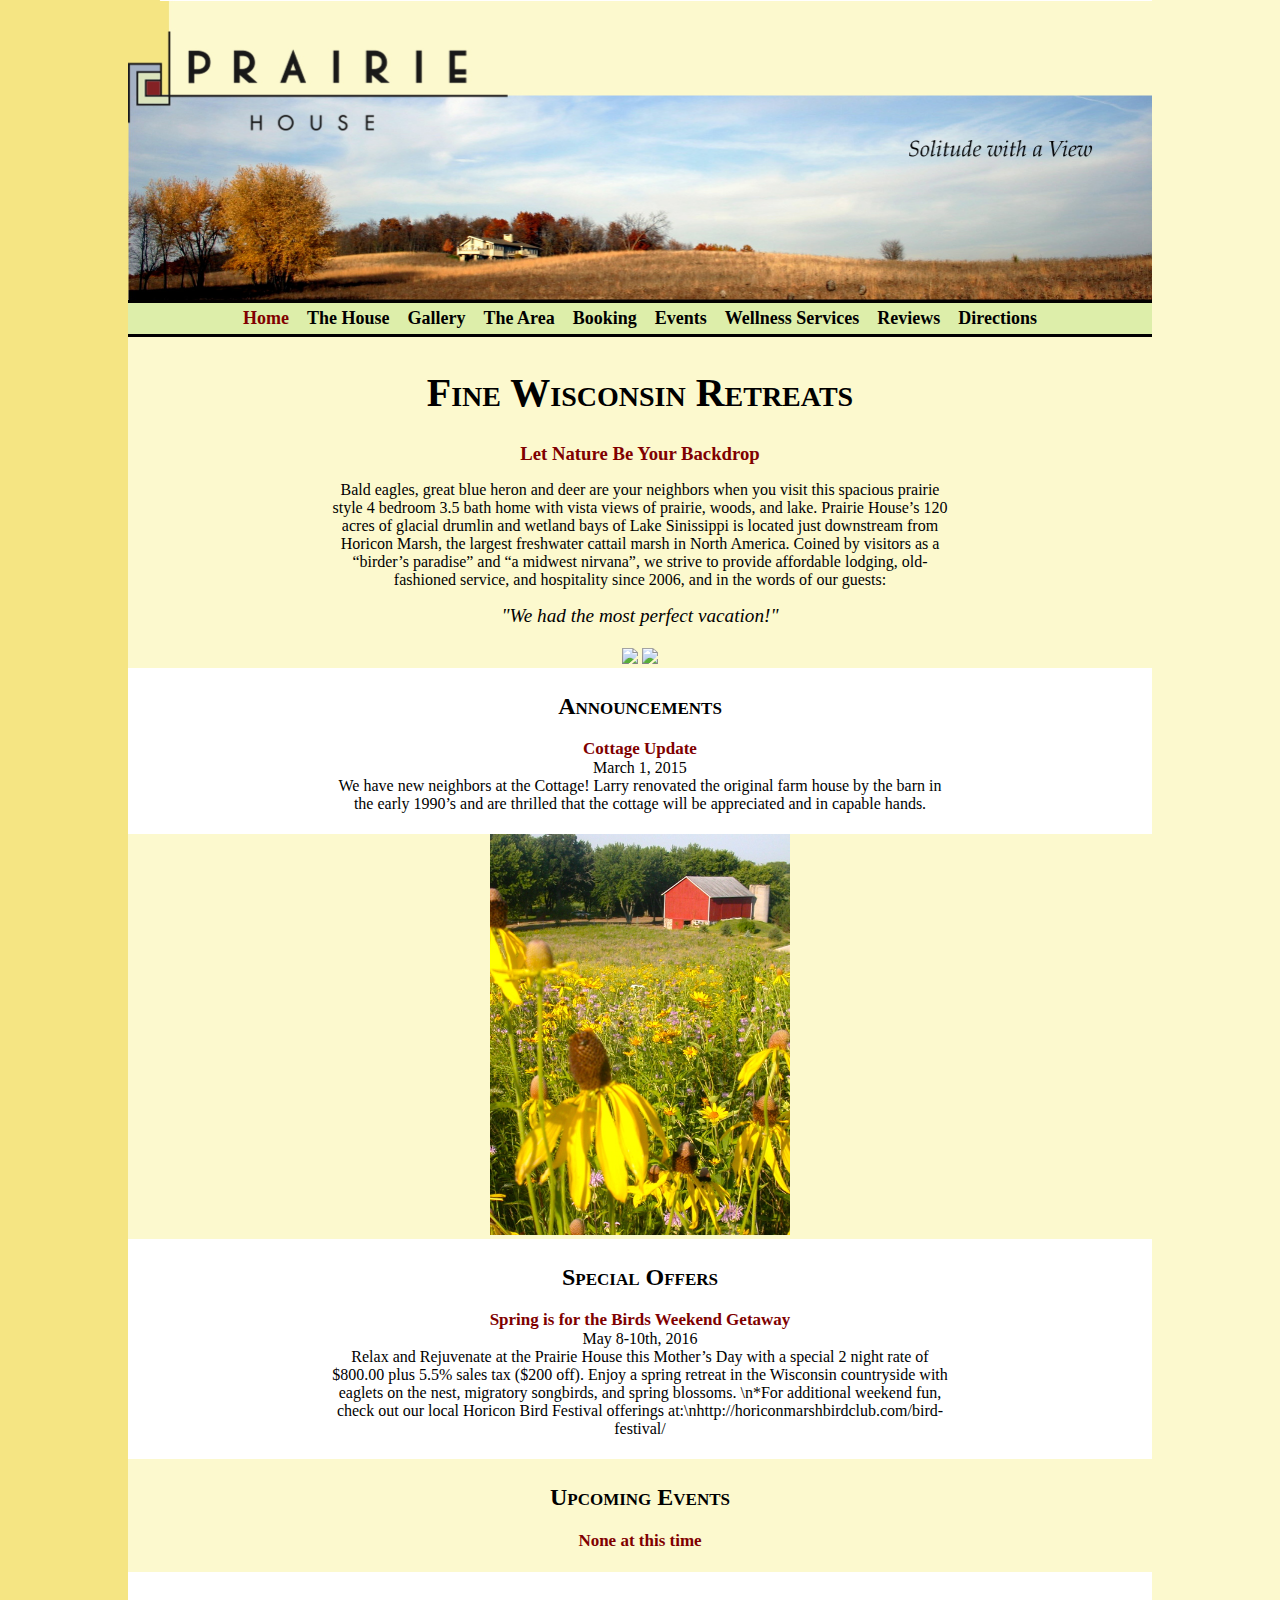
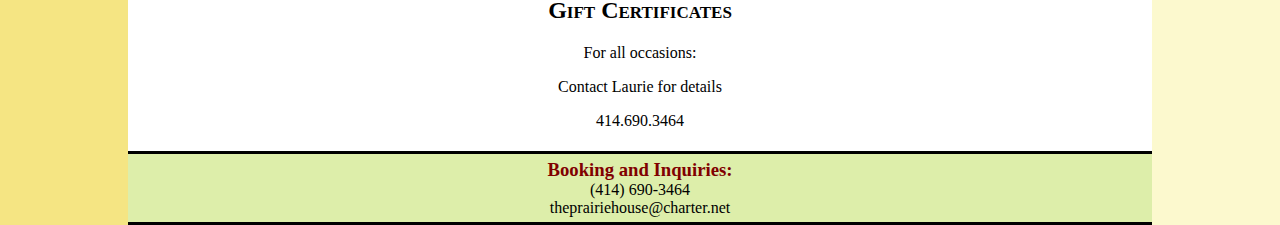
==== index.html @ a7b17e60 "added images to folder and started to add in home page" ====
<!DOCTYPE html PUBLIC "-//W3C//DTD XHTML 1.0 Strict//EN" "http://www.w3.org/TR/xhtml1/DTD/xhtml1-strict.dtd">
<html xmlns="http://www.w3.org/1999/xhtml">
  <head>
    <title>The Prairie House</title>
    <meta http-equiv="Content-Type" content="text/html; charset=UTF-8"/>
    <link href="Resources/index.css" rel="stylesheet" type="text/css"/>
    <script type="text/javascript" src="./Resources/jquery-1.10.2.js"></script>
    <script type="text/javascript" src="./Resources/index.js"></script>
  </head>
<!-- Home Page -->
  <body title="Home">
    <!-- diplays bars of content -->
    <div id="container">
      <!-- contains header logo and picture -->
      <div id="header"></div>

      <div id="menuBar"></div>

      <div id="welcome" class="barText">
        <h1>Fine Wisconsin Retreats</h1>
        <h3>Let Nature Be Your Backdrop</h3>
        <p>
          Bald eagles, great blue heron and deer are your neighbors when you visit this spacious prairie style 4 bedroom 3.5 bath home with vista views of prairie, woods, and lake. Prairie House’s 120 acres of glacial drumlin and wetland bays of Lake Sinissippi is located just downstream from Horicon Marsh, the largest freshwater cattail marsh in North America. Coined by visitors as a “birder’s paradise” and “a midwest nirvana”, we strive to provide affordable lodging, old-fashioned service, and hospitality since 2006, and in the words of our guests:
        </p>
        <p><em>"We had the most perfect vacation!"</em></p>
      </div>
      <img src="Resources/Images/river.jpg"\>
      <img src="Resources/Images/outsideDeck.jpg"\>
      <div id="announcements" class="barText"></div>
        <img src="Resources/Images/barn.jpg"\>
      <div id="specialOffers" class="barText"></div>
      <div id="upcomingEvents" class="barText"></div>
      <div id="giftCertificates" class="barText">
        <h2>Gift Certificates</h2>
        <p>For all occasions:</p>
        <p>Contact Laurie for details</p>
        <p>414.690.3464</p>
      </div>

      <!-- contains contact information -->
      <div id="footer">
        <h3>Booking and Inquiries:</h3>
        <p>(414) 690-3464</p>
        <p>theprairiehouse@charter.net</p>
      </div>
    </div>

  </body>

</html>
---- Resources/index.css ----
body {
  background: linear-gradient(to right, #f5e583, #f5e583 , #fcf9ce, #fcf9ce);
  margin: 0;
  padding: 0;
  font-family: 'Palatino Linotype';
}
h1 {
  font-family: Copperplate, 'Copperplate Gothic Light', fantasy;
  font-size: 40px;
  font-variant: small-caps;
  font-weight: bold;
}
h2 {
  font-size: 24px;
  font-weight: bold;
  font-variant: small-caps;
}
li {
  list-style: none;
}
img {
  max-width: 300px;
}
em {
  font-size: 120%;
}
a:hover {
  text-shadow: 1px 1px;
}
a {
  text-decoration: none;
  color: black;
}
.bold {
  color: #800000;
  padding-left: 18px;
}
.barText {
  padding: 5px 200px 5px 200px;
}
.barText ul {
	padding: 0;
}
.title {
  color: #800000;
  font-variant: uppercase;
  font-weight: bold;
  font-size: 17px;
}
#header {
  background: #fcf9ce url('Images/PH_header.jpg') no-repeat top;
  background-size: 1024px auto;
  text-align: center;
  background-color: #fcf9ce;
  margin: 0;
  padding: 0;
  height: 300px;
}
#container > div:nth-child(2n+1) {
  background-color: #fcf9ce;
}
#container > div:nth-child(2n) {
  background-color: white;
}
/*menu bar*/
#container > div:nth-child(2) {
  background-color: #ddeeaa;
  border-top: solid black 3px;
  border-bottom: solid black 3px;
  text-align: center;
  font-family: Copperplate, 'Copperplate Gothic Light', fantasy;
  font-size: 18px;
  font-weight: bold;
}
/*footer bar*/
#container > div:last-child {
  background-color: #ddeeaa;
  border-top: solid black 3px;
  border-bottom: solid black 3px;
  padding: 5px;
  margin: 0;
}
h3 {
  margin: 0;
  color: #800000;
}
#footer p {
  margin: 0;
}
#menuBar ul {
  padding: 5px 18px 5px 0;
  margin: 0;
}
#menuBar li {
  padding-left: 1em;
  display: inline;
}
#container {
  width: 1024px;
  margin: auto;
  text-align: center;
  background-color: #fcf9ce;
}
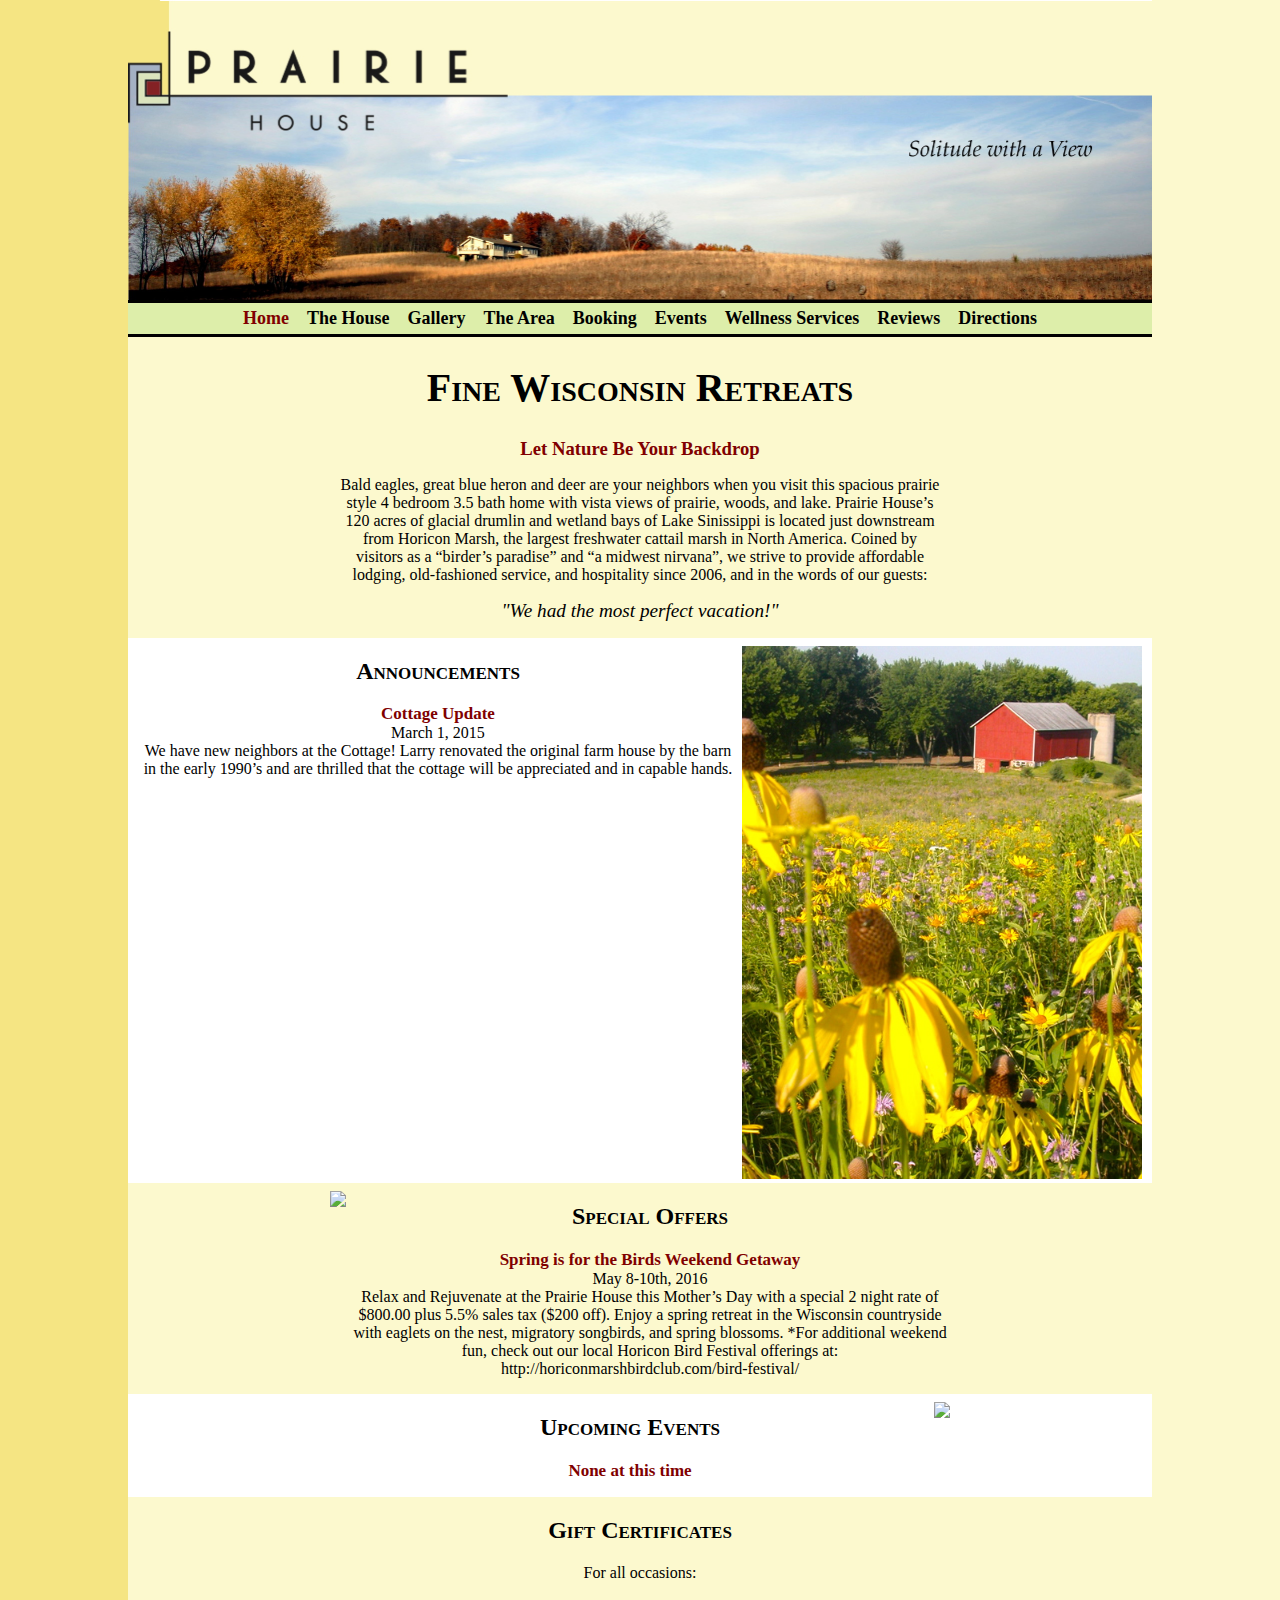
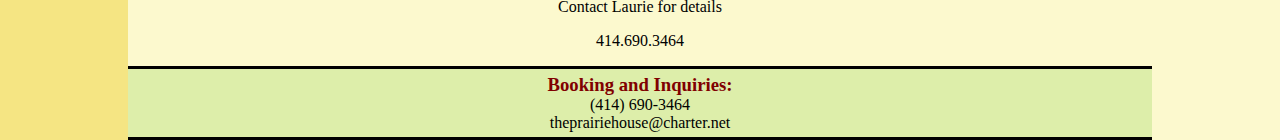
==== commit f91c6997: "added Coming Soon pages, fixed home page picture position" ====
--- a/index.html
+++ b/index.html
@@ -24,12 +24,19 @@
         </p>
         <p><em>"We had the most perfect vacation!"</em></p>
       </div>
-      <img src="Resources/Images/river.jpg"\>
-      <img src="Resources/Images/outsideDeck.jpg"\>
-      <div id="announcements" class="barText"></div>
+
+      <div class="Bar">
+        <div id="announcements" class="barText"></div>
         <img src="Resources/Images/barn.jpg"\>
-      <div id="specialOffers" class="barText"></div>
-      <div id="upcomingEvents" class="barText"></div>
+      </div>
+      <div class="Bar">
+        <img src="Resources/Images/river.jpg"\>
+        <div id="specialOffers" class="barText"></div>
+      </div>
+      <div class="Bar">
+        <div id="upcomingEvents" class="barText"></div>
+        <img src="Resources/Images/outsideDeck.jpg"\>
+      </div>
       <div id="giftCertificates" class="barText">
         <h2>Gift Certificates</h2>
         <p>For all occasions:</p>
--- a/Resources/index.css
+++ b/Resources/index.css
@@ -3,6 +3,12 @@
   margin: 0;
   padding: 0;
   font-family: 'Palatino Linotype';
+}
+#container {
+  width: 1024px;
+  margin: auto;
+  text-align: center;
+  background-color: #fcf9ce;
 }
 h1 {
   font-family: Copperplate, 'Copperplate Gothic Light', fantasy;
@@ -19,7 +25,8 @@
   list-style: none;
 }
 img {
-  max-width: 300px;
+  max-width: 400px;
+  padding-top: 8px;
 }
 em {
   font-size: 120%;
@@ -35,15 +42,21 @@
   color: #800000;
   padding-left: 18px;
 }
-.barText {
-  padding: 5px 200px 5px 200px;
+.Bar > div {
+	display: inline;
+}
+div.barText {
+  display: inline-block;
+  vertical-align: top;
+  margin: auto;
+  width: 600px;
 }
 .barText ul {
 	padding: 0;
 }
 .title {
   color: #800000;
-  font-variant: uppercase;
+  /*font-variant: uppercase;*/
   font-weight: bold;
   font-size: 17px;
 }
@@ -95,9 +108,3 @@
   padding-left: 1em;
   display: inline;
 }
-#container {
-  width: 1024px;
-  margin: auto;
-  text-align: center;
-  background-color: #fcf9ce;
-}
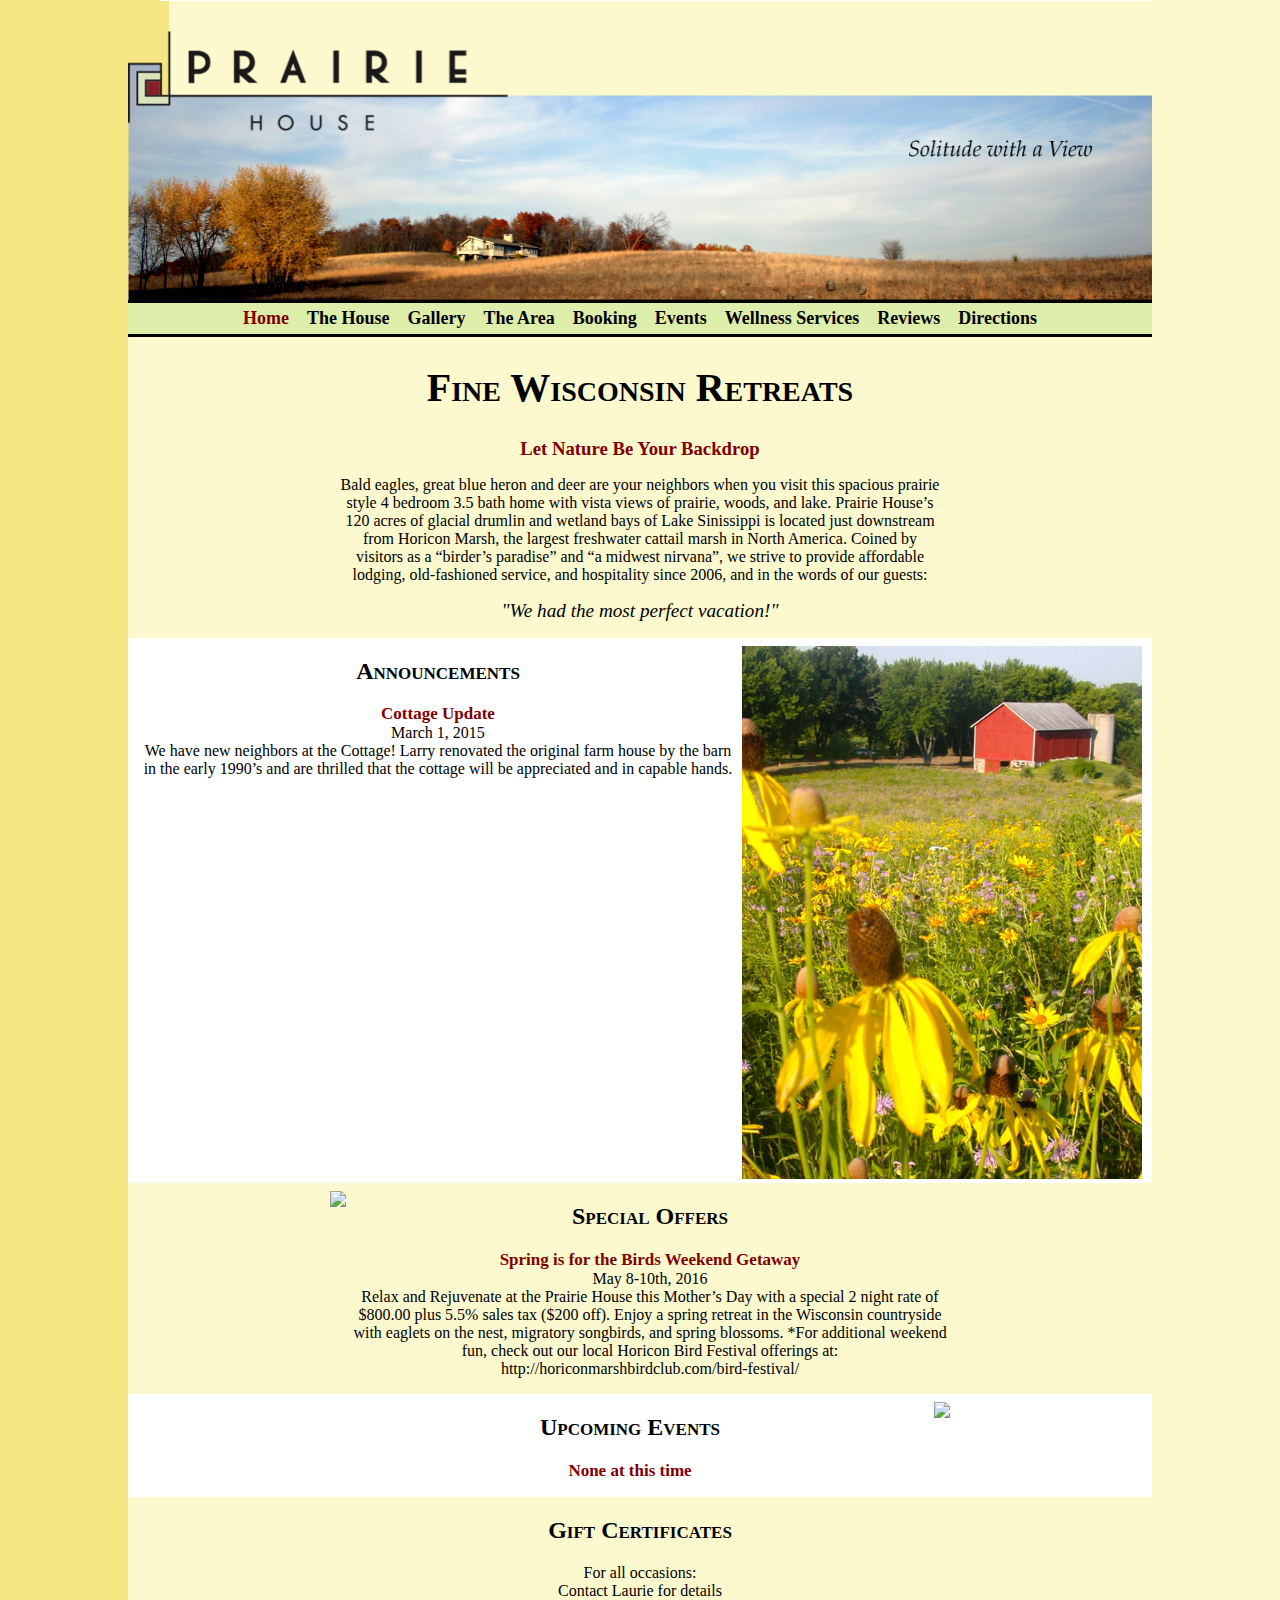
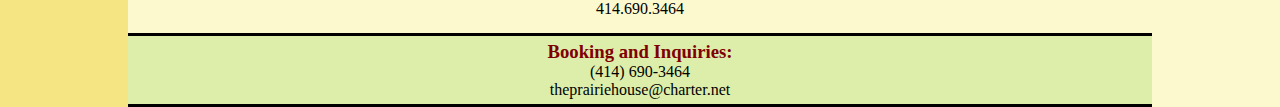
==== commit 0803c0e2: "footer p to span edit" ====
--- a/index.html
+++ b/index.html
@@ -37,18 +37,18 @@
         <div id="upcomingEvents" class="barText"></div>
         <img src="Resources/Images/outsideDeck.jpg"\>
       </div>
-      <div id="giftCertificates" class="barText">
+      <div id="giftCertificates" class="barText lastBar">
         <h2>Gift Certificates</h2>
-        <p>For all occasions:</p>
-        <p>Contact Laurie for details</p>
-        <p>414.690.3464</p>
+        <span>For all occasions:</span>
+        <span>Contact Laurie for details</span>
+        <span>414.690.3464</span>
       </div>
 
       <!-- contains contact information -->
       <div id="footer">
         <h3>Booking and Inquiries:</h3>
-        <p>(414) 690-3464</p>
-        <p>theprairiehouse@charter.net</p>
+        <span>(414) 690-3464</span>
+        <span>theprairiehouse@charter.net</span>
       </div>
     </div>
 
--- a/Resources/index.css
+++ b/Resources/index.css
@@ -97,8 +97,13 @@
   margin: 0;
   color: #800000;
 }
-#footer p {
+.lastBar {
+  padding-bottom: 15px;
+}
+span {
   margin: 0;
+  padding: 0;
+  display: block;
 }
 #menuBar ul {
   padding: 5px 18px 5px 0;
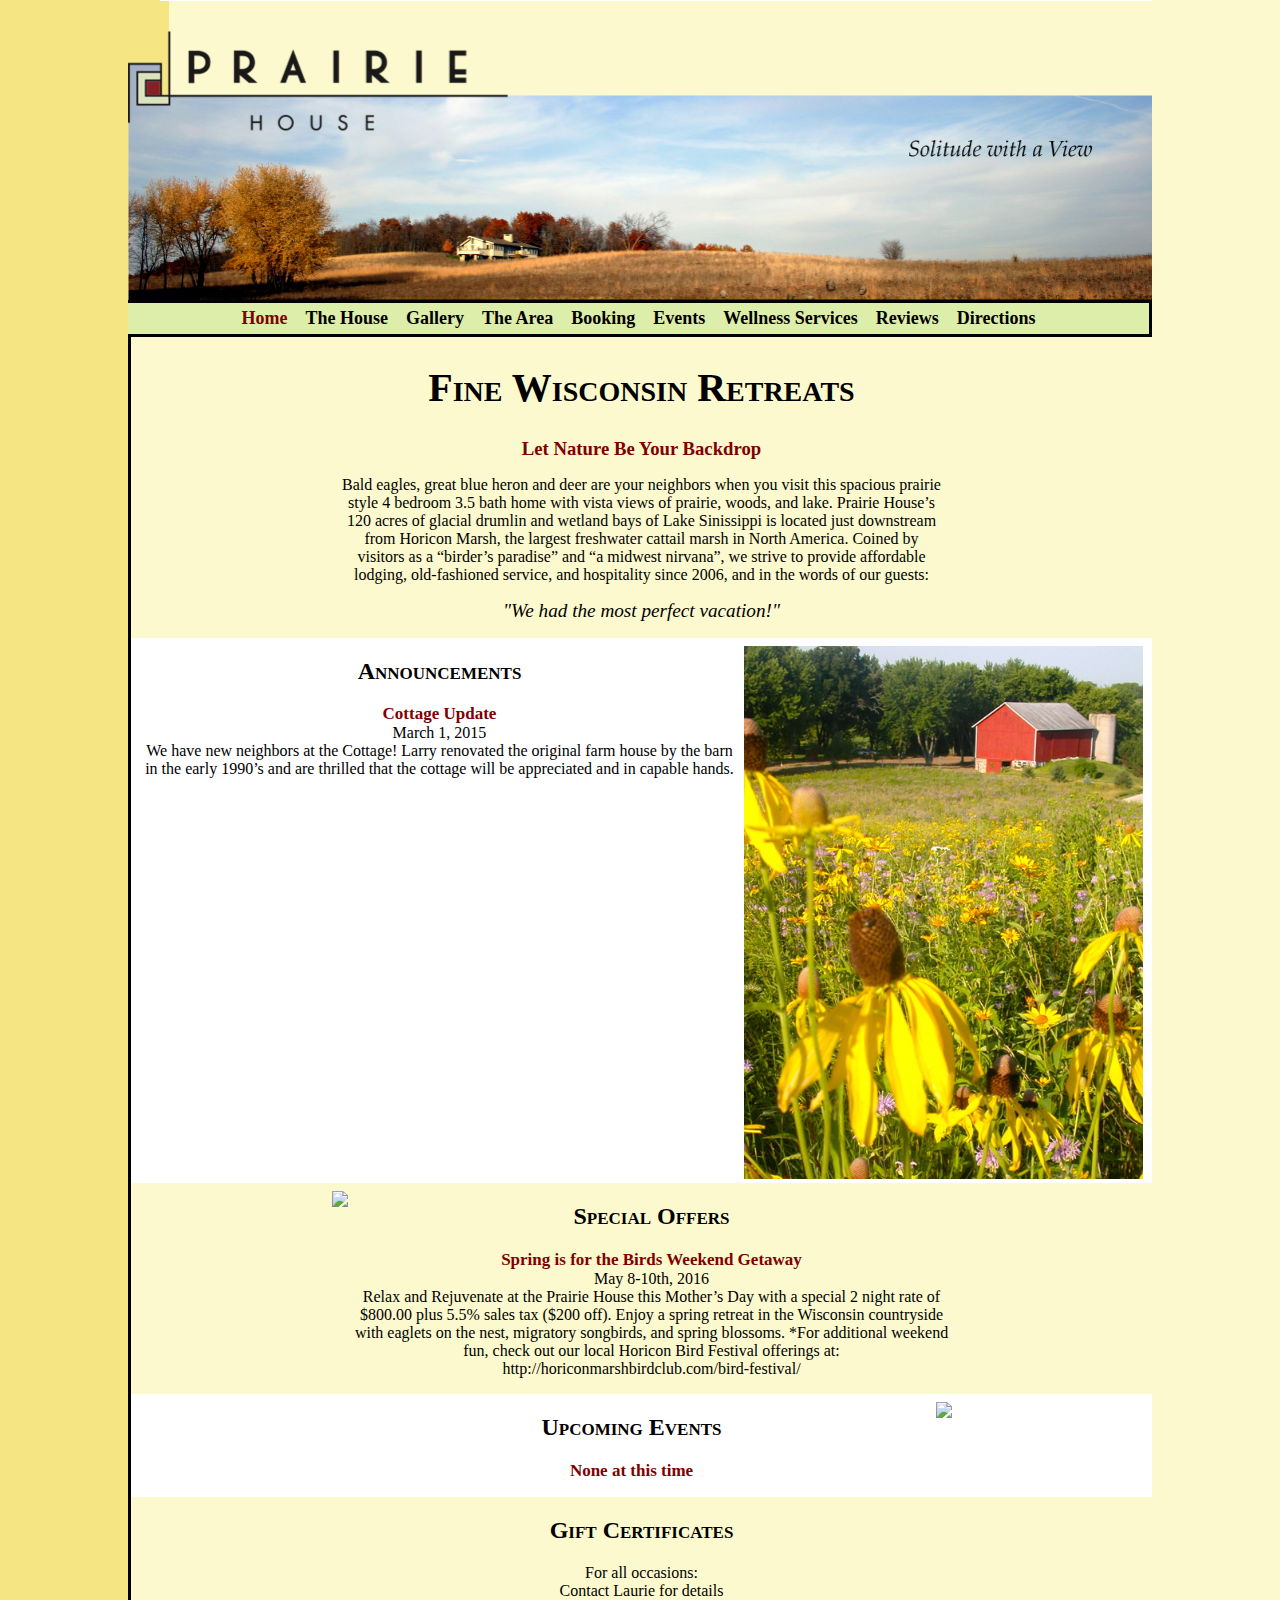
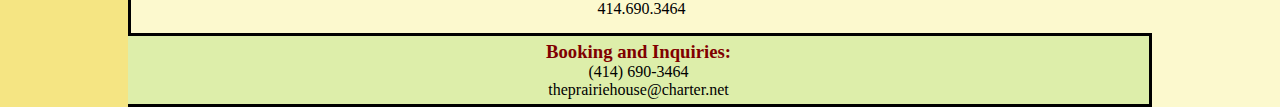
==== commit 3528aa9c: "added border" ====
--- a/index.html
+++ b/index.html
@@ -16,13 +16,15 @@
 
       <div id="menuBar"></div>
 
-      <div id="welcome" class="barText">
-        <h1>Fine Wisconsin Retreats</h1>
-        <h3>Let Nature Be Your Backdrop</h3>
-        <p>
-          Bald eagles, great blue heron and deer are your neighbors when you visit this spacious prairie style 4 bedroom 3.5 bath home with vista views of prairie, woods, and lake. Prairie House’s 120 acres of glacial drumlin and wetland bays of Lake Sinissippi is located just downstream from Horicon Marsh, the largest freshwater cattail marsh in North America. Coined by visitors as a “birder’s paradise” and “a midwest nirvana”, we strive to provide affordable lodging, old-fashioned service, and hospitality since 2006, and in the words of our guests:
-        </p>
-        <p><em>"We had the most perfect vacation!"</em></p>
+      <div class="Bar">
+        <div id="welcome" class="barText">
+          <h1>Fine Wisconsin Retreats</h1>
+          <h3>Let Nature Be Your Backdrop</h3>
+          <p>
+            Bald eagles, great blue heron and deer are your neighbors when you visit this spacious prairie style 4 bedroom 3.5 bath home with vista views of prairie, woods, and lake. Prairie House’s 120 acres of glacial drumlin and wetland bays of Lake Sinissippi is located just downstream from Horicon Marsh, the largest freshwater cattail marsh in North America. Coined by visitors as a “birder’s paradise” and “a midwest nirvana”, we strive to provide affordable lodging, old-fashioned service, and hospitality since 2006, and in the words of our guests:
+          </p>
+          <p><em>"We had the most perfect vacation!"</em></p>
+        </div>
       </div>
 
       <div class="Bar">
@@ -37,11 +39,13 @@
         <div id="upcomingEvents" class="barText"></div>
         <img src="Resources/Images/outsideDeck.jpg"\>
       </div>
-      <div id="giftCertificates" class="barText lastBar">
-        <h2>Gift Certificates</h2>
-        <span>For all occasions:</span>
-        <span>Contact Laurie for details</span>
-        <span>414.690.3464</span>
+      <div class="Bar">
+        <div id="giftCertificates" class="barText lastBar">
+          <h2>Gift Certificates</h2>
+          <span>For all occasions:</span>
+          <span>Contact Laurie for details</span>
+          <span>414.690.3464</span>
+        </div>
       </div>
 
       <!-- contains contact information -->
--- a/Resources/index.css
+++ b/Resources/index.css
@@ -43,7 +43,10 @@
   padding-left: 18px;
 }
 .Bar > div {
-	display: inline;
+  display: inline;
+}
+.Bar {
+  border-left: solid black 3px;
 }
 div.barText {
   display: inline-block;
@@ -56,7 +59,6 @@
 }
 .title {
   color: #800000;
-  /*font-variant: uppercase;*/
   font-weight: bold;
   font-size: 17px;
 }
@@ -78,8 +80,8 @@
 /*menu bar*/
 #container > div:nth-child(2) {
   background-color: #ddeeaa;
-  border-top: solid black 3px;
-  border-bottom: solid black 3px;
+  border: solid black 3px;
+  border-left: none;
   text-align: center;
   font-family: Copperplate, 'Copperplate Gothic Light', fantasy;
   font-size: 18px;
@@ -88,8 +90,8 @@
 /*footer bar*/
 #container > div:last-child {
   background-color: #ddeeaa;
-  border-top: solid black 3px;
-  border-bottom: solid black 3px;
+  border: solid black 3px;
+  border-left: none;
   padding: 5px;
   margin: 0;
 }
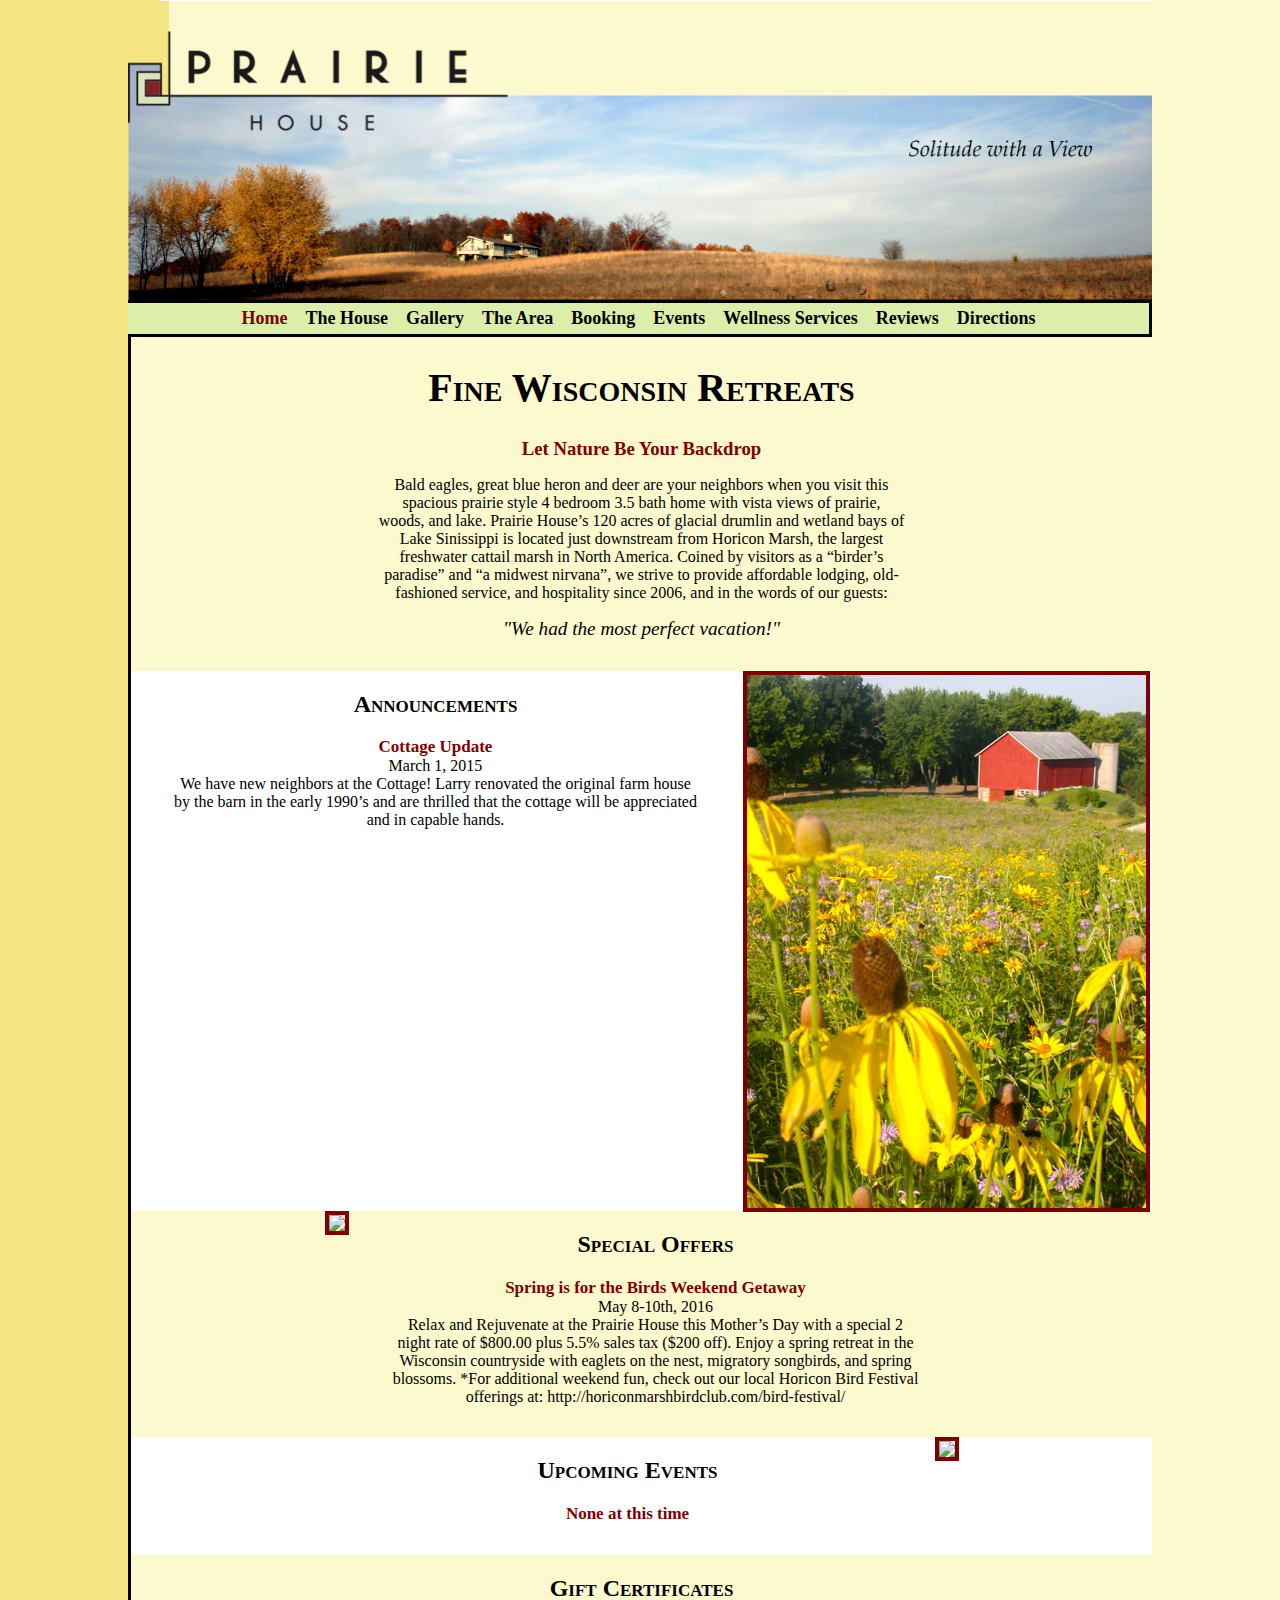
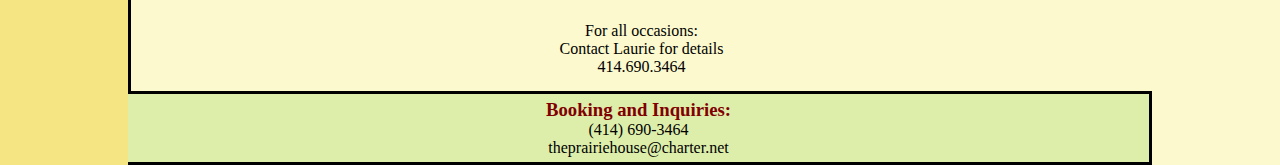
==== commit 0adc0dd9: "added more padding to text, changed img margins" ====
--- a/index.html
+++ b/index.html
@@ -29,18 +29,18 @@
 
       <div class="Bar">
         <div id="announcements" class="barText"></div>
-        <img src="Resources/Images/barn.jpg"\>
+        <img class="right" src="Resources/Images/barn.jpg"\>
       </div>
       <div class="Bar">
-        <img src="Resources/Images/river.jpg"\>
+        <img class="left" src="Resources/Images/river.jpg"\>
         <div id="specialOffers" class="barText"></div>
       </div>
       <div class="Bar">
         <div id="upcomingEvents" class="barText"></div>
-        <img src="Resources/Images/outsideDeck.jpg"\>
+        <img class="right" src="Resources/Images/outsideDeck.jpg"\>
       </div>
       <div class="Bar">
-        <div id="giftCertificates" class="barText lastBar">
+        <div id="giftCertificates" class="barText">
           <h2>Gift Certificates</h2>
           <span>For all occasions:</span>
           <span>Contact Laurie for details</span>
--- a/Resources/index.css
+++ b/Resources/index.css
@@ -26,7 +26,15 @@
 }
 img {
   max-width: 400px;
-  padding-top: 8px;
+  margin-bottom: -5px;
+  vertical-align: center;
+  border: 4px solid #800000;
+}
+.right {
+  /*float: right;*/
+}
+.left {
+  /*float: left;*/
 }
 em {
   font-size: 120%;
@@ -52,7 +60,8 @@
   display: inline-block;
   vertical-align: top;
   margin: auto;
-  width: 600px;
+  padding: 0 40px 15px 40px;
+  width: 526px;
 }
 .barText ul {
 	padding: 0;
@@ -99,9 +108,6 @@
   margin: 0;
   color: #800000;
 }
-.lastBar {
-  padding-bottom: 15px;
-}
 span {
   margin: 0;
   padding: 0;
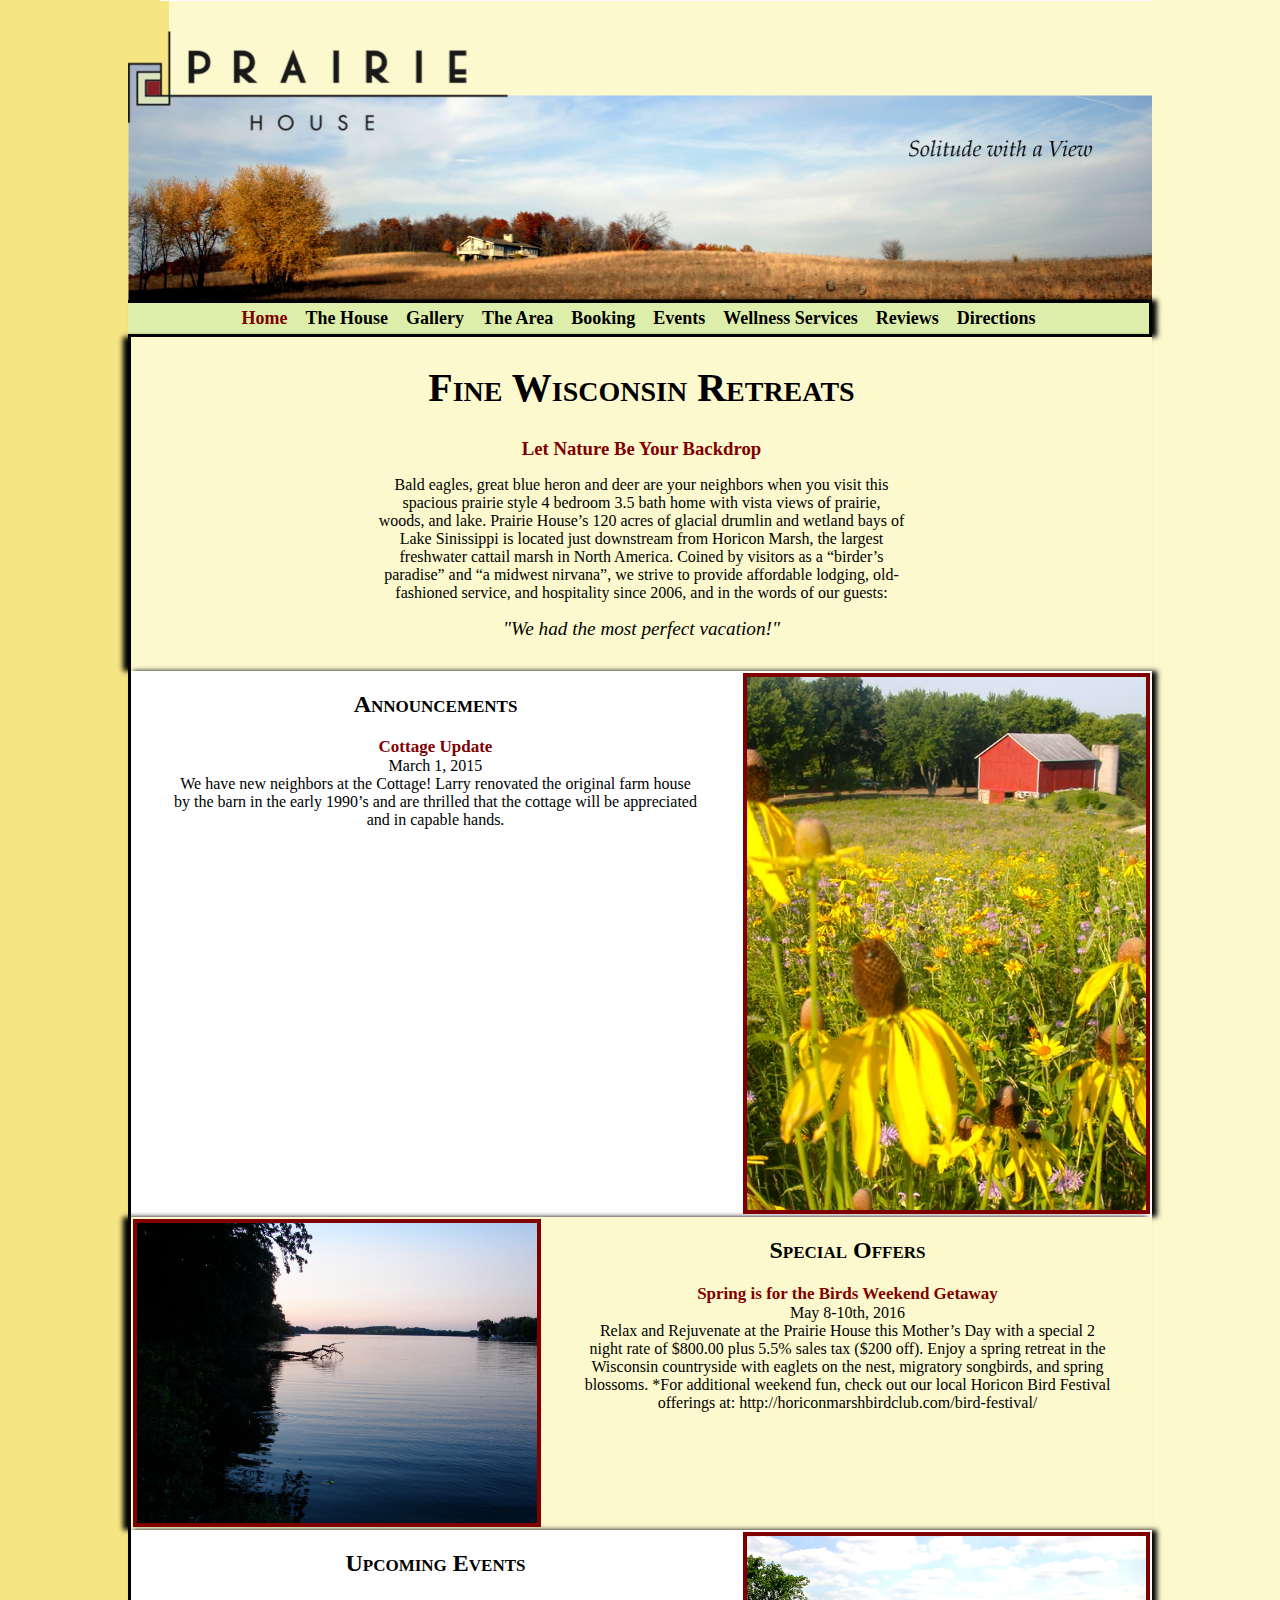
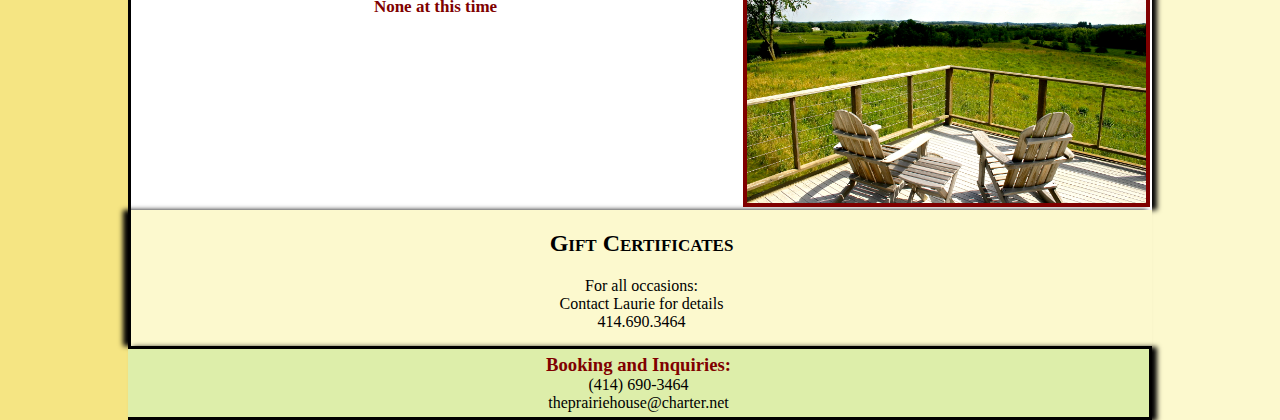
==== commit ab5d9ce5: "added link to booking page from footer, added js for the House page" ====
--- a/index.html
+++ b/index.html
@@ -50,7 +50,7 @@
 
       <!-- contains contact information -->
       <div id="footer">
-        <h3>Booking and Inquiries:</h3>
+        <h3><a href="./Booking/booking.html" class="red">Booking and Inquiries:</a></h3>
         <span>(414) 690-3464</span>
         <span>theprairiehouse@charter.net</span>
       </div>
--- a/Resources/index.css
+++ b/Resources/index.css
@@ -1,4 +1,5 @@
 body {
+  /*if possible, make gradient have min width of container (1024px)*/
   background: linear-gradient(to right, #f5e583, #f5e583 , #fcf9ce, #fcf9ce);
   margin: 0;
   padding: 0;
@@ -26,15 +27,17 @@
 }
 img {
   max-width: 400px;
-  margin-bottom: -5px;
+  margin-top: 2px;
+  margin-bottom: -1px;
   vertical-align: center;
   border: 4px solid #800000;
 }
-.right {
-  /*float: right;*/
+.readMore {
+  padding-top: 15px;
+  font-weight: bold;
 }
-.left {
-  /*float: left;*/
+.hide {
+  display: none;
 }
 em {
   font-size: 120%;
@@ -46,6 +49,9 @@
   text-decoration: none;
   color: black;
 }
+a.red {
+  color: #800000;
+}
 .bold {
   color: #800000;
   padding-left: 18px;
@@ -55,6 +61,7 @@
 }
 .Bar {
   border-left: solid black 3px;
+  box-shadow: -5px 0 5px;
 }
 div.barText {
   display: inline-block;
@@ -85,6 +92,7 @@
 }
 #container > div:nth-child(2n) {
   background-color: white;
+  box-shadow: 5px 0 5px;
 }
 /*menu bar*/
 #container > div:nth-child(2) {
@@ -103,6 +111,7 @@
   border-left: none;
   padding: 5px;
   margin: 0;
+  box-shadow: 5px 1px 5px;
 }
 h3 {
   margin: 0;
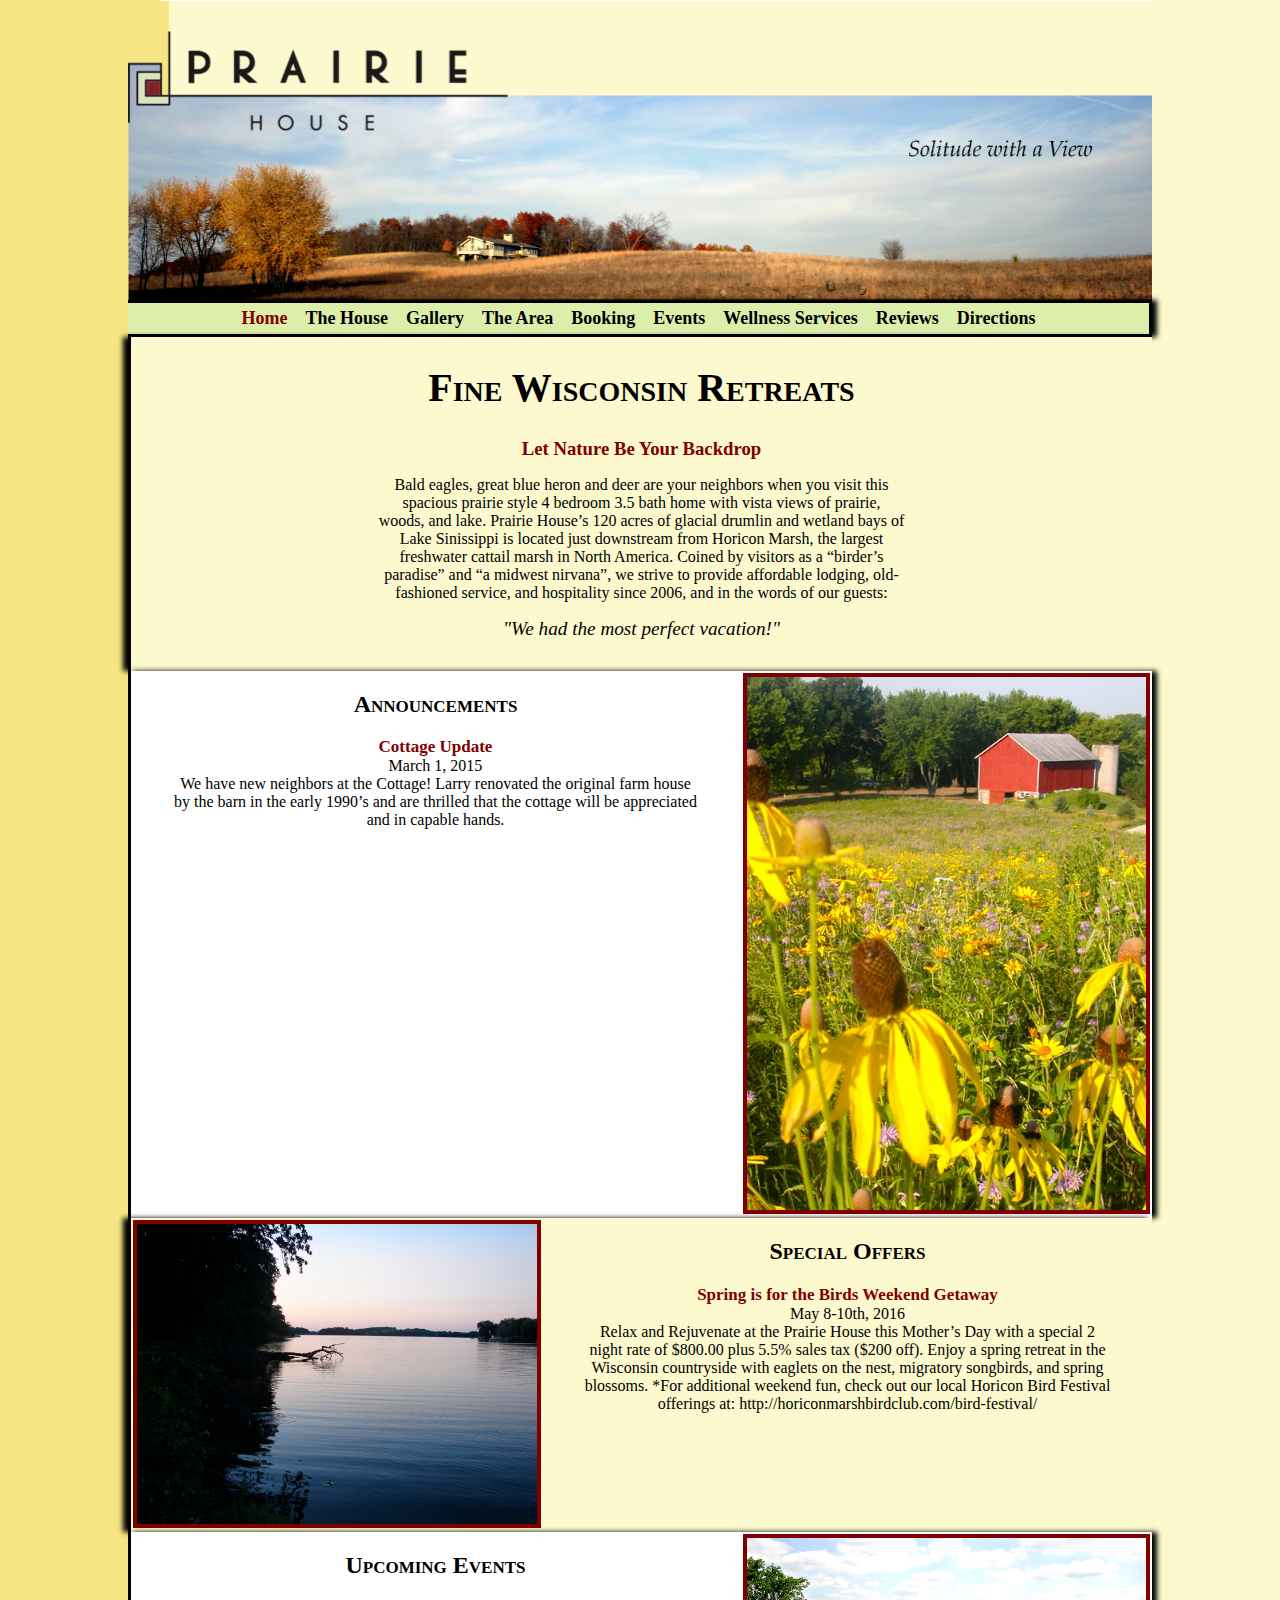
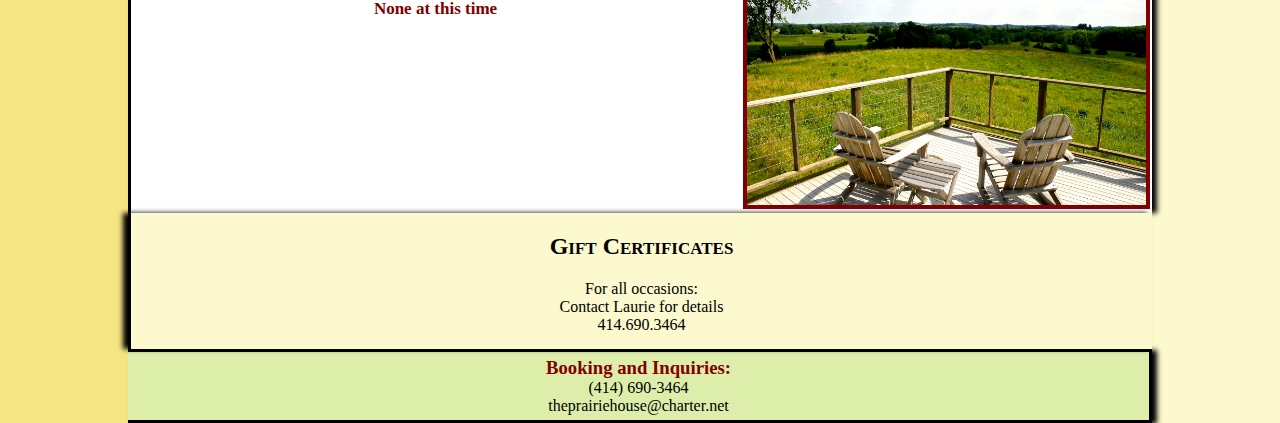
==== commit c346971d: "added all content and images to the House page" ====
--- a/index.html
+++ b/index.html
@@ -8,7 +8,7 @@
     <script type="text/javascript" src="./Resources/index.js"></script>
   </head>
 <!-- Home Page -->
-  <body title="Home">
+  <body id="home" title="Home">
     <!-- diplays bars of content -->
     <div id="container">
       <!-- contains header logo and picture -->
@@ -29,15 +29,15 @@
 
       <div class="Bar">
         <div id="announcements" class="barText"></div>
-        <img class="right" src="Resources/Images/barn.jpg"\>
+        <img src="Resources/Images/barn.jpg"\>
       </div>
       <div class="Bar">
-        <img class="left" src="Resources/Images/river.jpg"\>
+        <img src="Resources/Images/river.jpg"\>
         <div id="specialOffers" class="barText"></div>
       </div>
       <div class="Bar">
         <div id="upcomingEvents" class="barText"></div>
-        <img class="right" src="Resources/Images/outsideDeck.jpg"\>
+        <img src="Resources/Images/outsideDeck.jpg"\>
       </div>
       <div class="Bar">
         <div id="giftCertificates" class="barText">
--- a/Resources/index.css
+++ b/Resources/index.css
@@ -26,11 +26,14 @@
   list-style: none;
 }
 img {
+  margin-top: 2px;
+  margin-bottom: 4px;
+  vertical-align: top;
+  border: 4px solid #800000;
+  max-width: 193px;
+}
+#home img, #reviews img {
   max-width: 400px;
-  margin-top: 2px;
-  margin-bottom: -1px;
-  vertical-align: center;
-  border: 4px solid #800000;
 }
 .readMore {
   padding-top: 15px;
@@ -62,16 +65,29 @@
 .Bar {
   border-left: solid black 3px;
   box-shadow: -5px 0 5px;
+  position: relative;
 }
 div.barText {
   display: inline-block;
-  vertical-align: top;
+  /*position: absolute;*/
   margin: auto;
   padding: 0 40px 15px 40px;
   width: 526px;
 }
 .barText ul {
 	padding: 0;
+}
+div.image {
+  display: inline-block;
+  width: 201px;
+  /*position: absolute;*/
+  vertical-align: top;
+}
+.image img {
+  margin-bottom: 80px;
+}
+.image img:last-child {
+  margin-bottom: 4px;
 }
 .title {
   color: #800000;
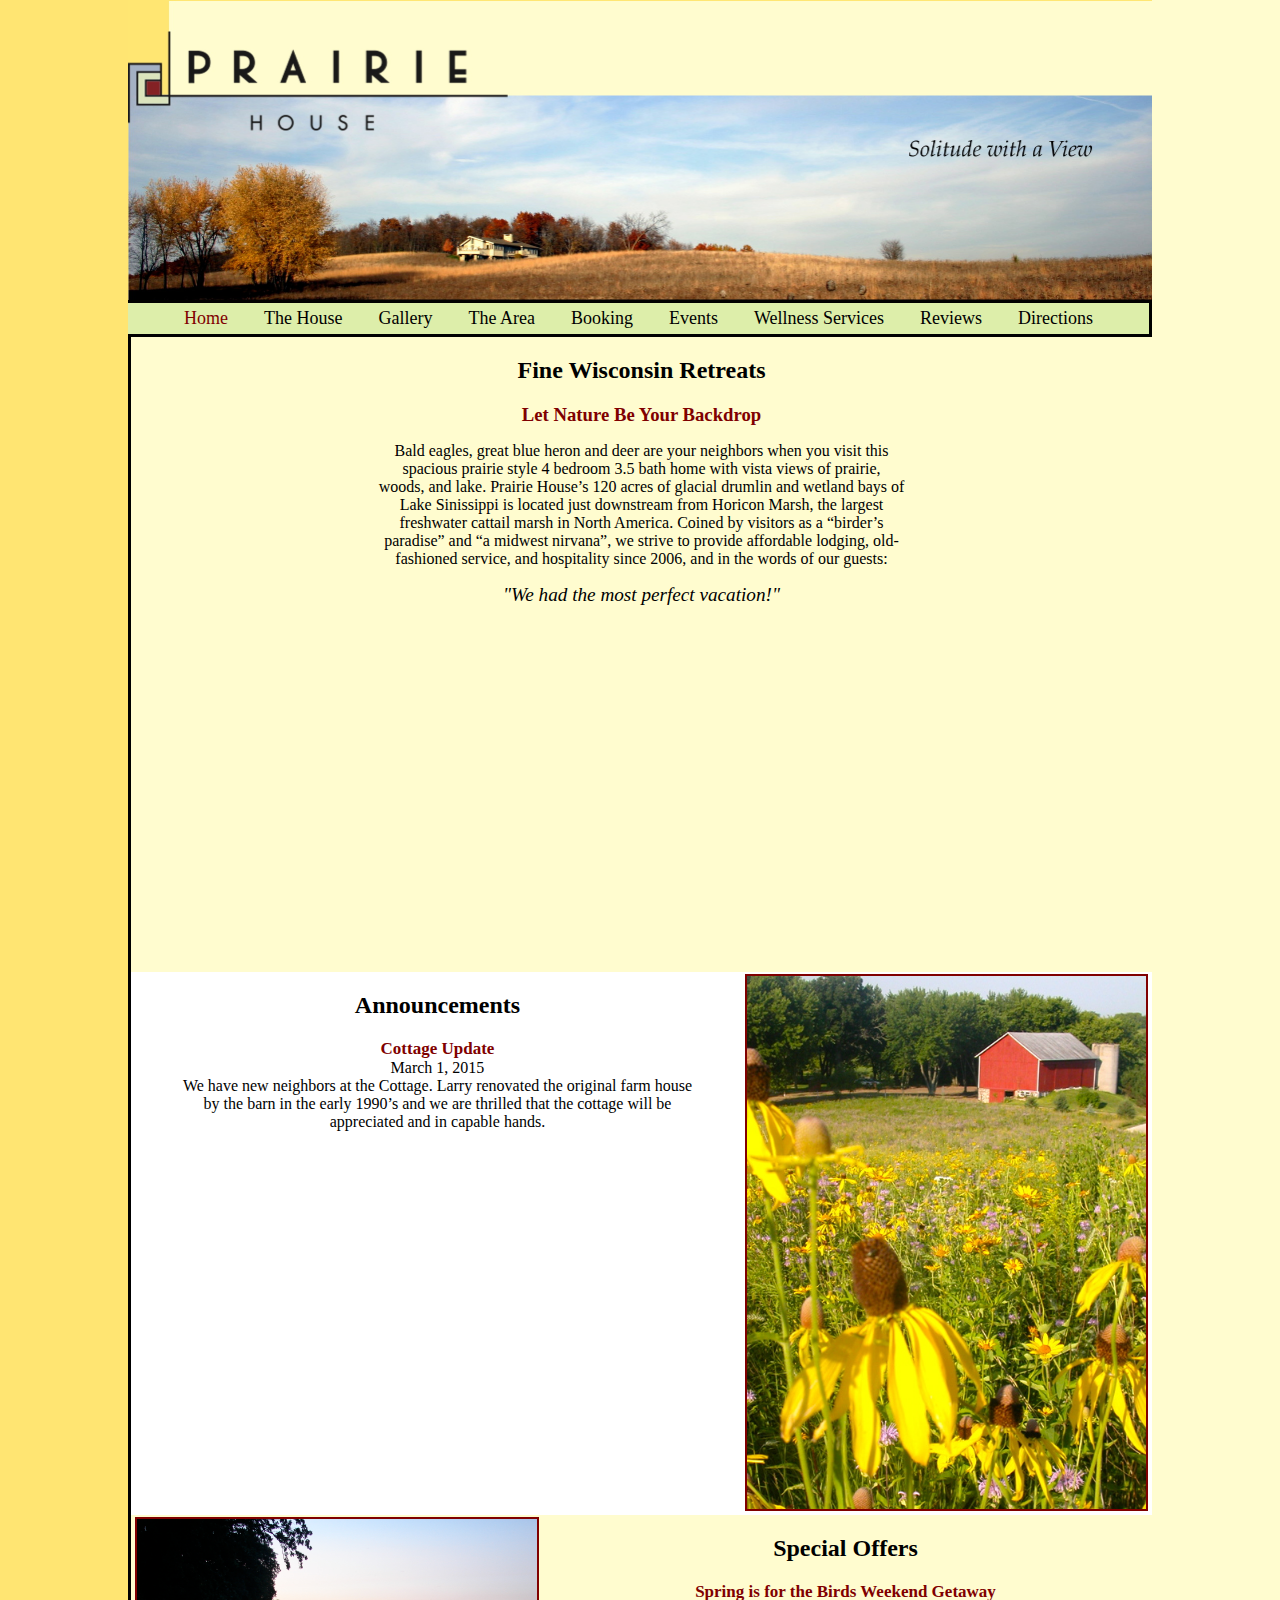
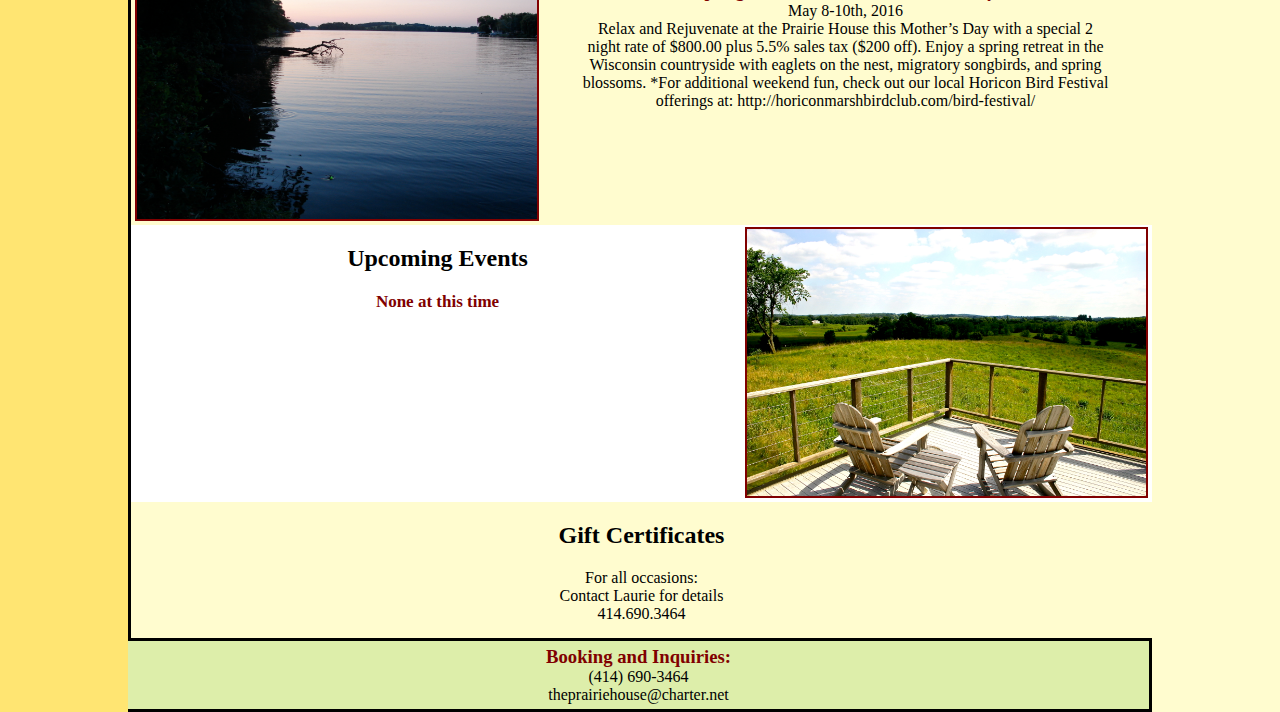
==== commit 6c125778: "changed backgrond colors, text to Ariel, and added Calendar, Google Maps, and home page video" ====
--- a/index.html
+++ b/index.html
@@ -18,26 +18,27 @@
 
       <div class="Bar">
         <div id="welcome" class="barText">
-          <h1>Fine Wisconsin Retreats</h1>
+          <h2>Fine Wisconsin Retreats</h2>
           <h3>Let Nature Be Your Backdrop</h3>
           <p>
             Bald eagles, great blue heron and deer are your neighbors when you visit this spacious prairie style 4 bedroom 3.5 bath home with vista views of prairie, woods, and lake. Prairie House’s 120 acres of glacial drumlin and wetland bays of Lake Sinissippi is located just downstream from Horicon Marsh, the largest freshwater cattail marsh in North America. Coined by visitors as a “birder’s paradise” and “a midwest nirvana”, we strive to provide affordable lodging, old-fashioned service, and hospitality since 2006, and in the words of our guests:
           </p>
           <p><em>"We had the most perfect vacation!"</em></p>
+          <p><iframe width="420" height="315" src="https://www.youtube.com/embed/_irQ6hRkZfM" frameborder="0" allowfullscreen></iframe></p>
         </div>
       </div>
 
       <div class="Bar">
         <div id="announcements" class="barText"></div>
-        <img src="Resources/Images/barn.jpg"\>
+        <img class="oneSide" src="Resources/Images/barn.jpg"\>
       </div>
       <div class="Bar">
-        <img src="Resources/Images/river.jpg"\>
+        <img class="oneSide" src="Resources/Images/river.jpg"\>
         <div id="specialOffers" class="barText"></div>
       </div>
       <div class="Bar">
         <div id="upcomingEvents" class="barText"></div>
-        <img src="Resources/Images/outsideDeck.jpg"\>
+        <img class="oneSide" src="Resources/Images/outsideDeck.jpg"\>
       </div>
       <div class="Bar">
         <div id="giftCertificates" class="barText">
--- a/Resources/index.css
+++ b/Resources/index.css
@@ -1,26 +1,30 @@
 body {
   /*if possible, make gradient have min width of container (1024px)*/
-  background: linear-gradient(to right, #f5e583, #f5e583 , #fcf9ce, #fcf9ce);
+  background: linear-gradient(to right, #FFE572, #FFE572 , #FFFCCF, #FFFCCF);
   margin: 0;
   padding: 0;
-  font-family: 'Palatino Linotype';
+  font-family: 'Helvetica Neue' 'Ariel' sans-serif;
 }
 #container {
   width: 1024px;
   margin: auto;
   text-align: center;
-  background-color: #fcf9ce;
+  background-color: #FFFCCF;
 }
 h1 {
-  font-family: Copperplate, 'Copperplate Gothic Light', fantasy;
+  /*font-family: Copperplate, 'Copperplate Gothic Light', fantasy;*/
   font-size: 40px;
-  font-variant: small-caps;
-  font-weight: bold;
+  /*font-variant: small-caps;*/
+  /*font-weight: bold;*/
 }
 h2 {
   font-size: 24px;
-  font-weight: bold;
-  font-variant: small-caps;
+  /*font-weight: bold;*/
+  /*font-variant: small-caps;*/
+}
+h3 {
+  margin: 0;
+  color: #800000;
 }
 li {
   list-style: none;
@@ -28,11 +32,12 @@
 img {
   margin-top: 2px;
   margin-bottom: 4px;
-  vertical-align: top;
-  border: 4px solid #800000;
-  max-width: 193px;
+  vertical-align: middle;
+  border: 2px solid #800000;
+  max-width: 195px;
+  /*max-width: 200px;*/
 }
-#home img, #reviews img {
+.oneSide {
   max-width: 400px;
 }
 .readMore {
@@ -46,7 +51,8 @@
   font-size: 120%;
 }
 a:hover {
-  text-shadow: 1px 1px;
+  /*text-shadow: 1px 1px;*/
+  font-weight: bold;
 }
 a {
   text-decoration: none;
@@ -60,19 +66,21 @@
   padding-left: 18px;
 }
 .Bar > div {
-  display: inline;
+  display: inline-block;
 }
 .Bar {
   border-left: solid black 3px;
-  box-shadow: -5px 0 5px;
+  /*box-shadow: -5px 0 5px;*/
   position: relative;
 }
 div.barText {
   display: inline-block;
+  vertical-align: top;
   /*position: absolute;*/
   margin: auto;
   padding: 0 40px 15px 40px;
   width: 526px;
+  /*width: 530px;*/
 }
 .barText ul {
 	padding: 0;
@@ -81,7 +89,7 @@
   display: inline-block;
   width: 201px;
   /*position: absolute;*/
-  vertical-align: top;
+  vertical-align: middle;
 }
 .image img {
   margin-bottom: 80px;
@@ -98,17 +106,16 @@
   background: #fcf9ce url('Images/PH_header.jpg') no-repeat top;
   background-size: 1024px auto;
   text-align: center;
-  background-color: #fcf9ce;
   margin: 0;
   padding: 0;
   height: 300px;
 }
 #container > div:nth-child(2n+1) {
-  background-color: #fcf9ce;
+  /*background-color: #fcf9ce;*/
 }
 #container > div:nth-child(2n) {
   background-color: white;
-  box-shadow: 5px 0 5px;
+  /*box-shadow: 5px 0 5px;*/
 }
 /*menu bar*/
 #container > div:nth-child(2) {
@@ -116,22 +123,19 @@
   border: solid black 3px;
   border-left: none;
   text-align: center;
-  font-family: Copperplate, 'Copperplate Gothic Light', fantasy;
+  /*font-family: Copperplate, 'Copperplate Gothic Light', fantasy;*/
   font-size: 18px;
-  font-weight: bold;
+  /*font-weight: bold;*/
 }
 /*footer bar*/
 #container > div:last-child {
   background-color: #ddeeaa;
   border: solid black 3px;
   border-left: none;
+  text-align: center;
   padding: 5px;
   margin: 0;
-  box-shadow: 5px 1px 5px;
-}
-h3 {
-  margin: 0;
-  color: #800000;
+  /*box-shadow: 5px 1px 5px;*/
 }
 span {
   margin: 0;
@@ -143,6 +147,7 @@
   margin: 0;
 }
 #menuBar li {
-  padding-left: 1em;
+  /*padding-left: 1em;*/
+  padding-left: 2em;
   display: inline;
-}
+}